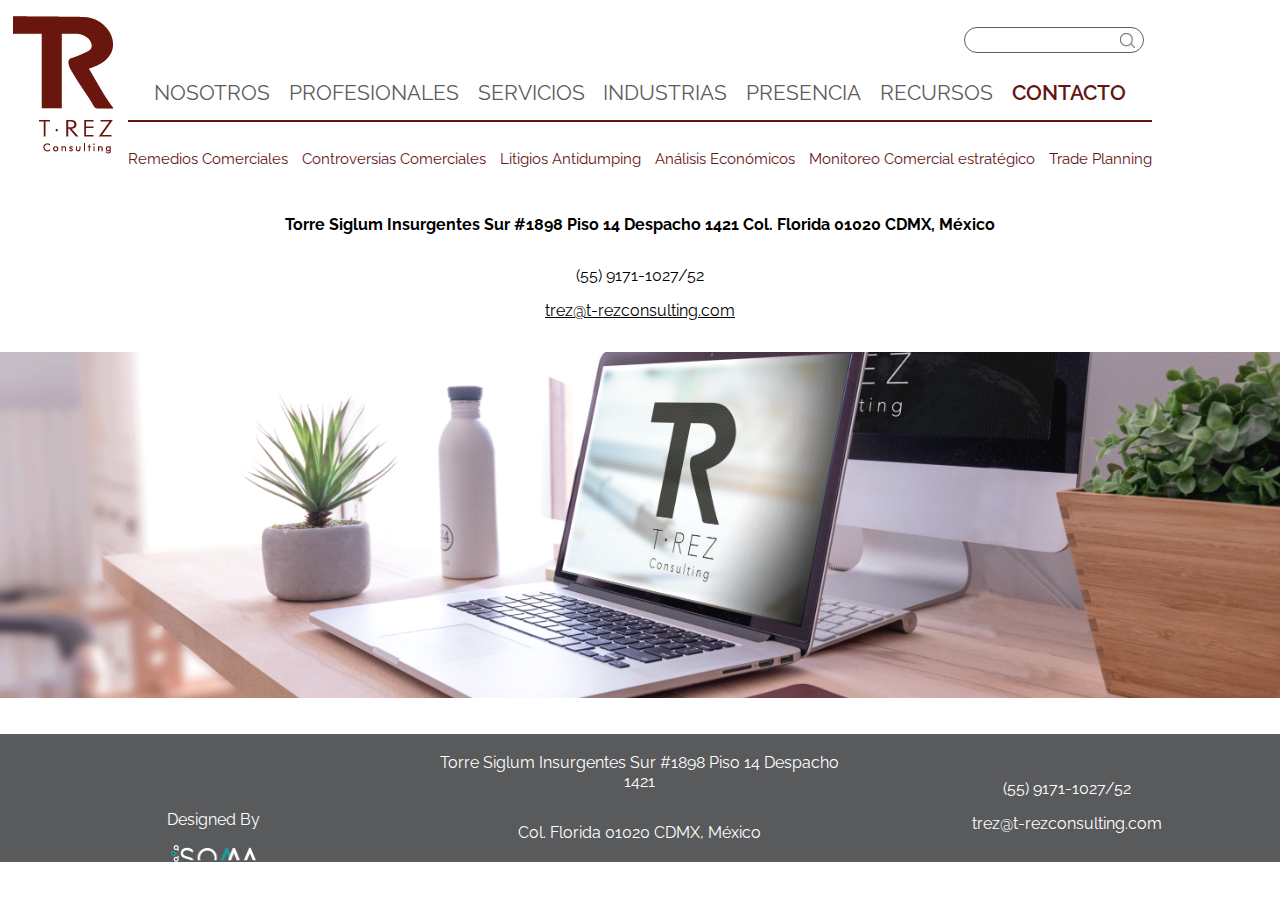
==== pages/contacto.html @ 3662fe1e "version requerimientos final" ====
<!DOCTYPE html>
<html lang="en">

<head>
    <meta charset="UTF-8">
    <meta name="viewport" content="width=device-width, initial-scale=1.0">
    <meta http-equiv="X-UA-Compatible" content="ie=edge">
    <link rel="stylesheet" href="https://use.fontawesome.com/releases/v5.8.1/css/all.css"
        integrity="sha384-50oBUHEmvpQ+1lW4y57PTFmhCaXp0ML5d60M1M7uH2+nqUivzIebhndOJK28anvf" crossorigin="anonymous">
    <link href="https://fonts.googleapis.com/css?family=Raleway:400,600" rel="stylesheet">
    <link rel="stylesheet" href="https://stackpath.bootstrapcdn.com/bootstrap/4.1.3/css/bootstrap.min.css"
        integrity="sha384-MCw98/SFnGE8fJT3GXwEOngsV7Zt27NXFoaoApmYm81iuXoPkFOJwJ8ERdknLPMO" crossorigin="anonymous">
    <link rel="stylesheet" href="../css/contacto.css">
    <title>T-REZ</title>
</head>

<body>
    <div class="preventHeader">
        <header class="nav">
            <input type="checkbox" id="nav-check">
            <section class="nav-header">
                <div class="nav-logo">
                    <a href="../index.html"><img src="../img/logo.png" alt="logo T-REZ"></a>
                </div>
            </section>
            <div class="nav-btn dots">
                <label for="nav-check" class="dot"></label>
            </div>
            <section class="nav-links">
                <article class="linksPrincipales">
                    <a href="./nosotros.html">Nosotros</a>
                    <a href="./profesionales.html">Profesionales</a>
                    <a href="./servicios.html">Servicios</a>
                    <a href="./industrias.html">Industrias</a>
                    <a href="./presencia.html">Presencia</a>
                    <a href="./recursos.html">Recursos</a>
                    <a class="selectedNavItem" href="./contacto.html">Contacto</a>
                </article>
            </section>
            <section class="buscarylinks">
                <article class="groupinput">
                    <input type="text">
                    <img src="../img/search.png" alt="img search">
                </article>
                <a href=""><i class="fab fa-linkedin-in fa-2x"></i></a>
                <a href=""><i class="fab fa-twitter fa-2x"></i></a>
                <a href=""><i class="fab fa-blogger-b fa-2x"></i></a>
            </section>
            <hr class="hrNavLinks">
            <section class="containerSec">

                <article class="linksSecundarios">
                    <a href="./servicios.html">Remedios Comerciales</a>
                    <a href="./servicios2.html">Controversias Comerciales</a>
                    <a href="./pages/servicios.html">Litigios Antidumping</a>
                    <a href="./pages/industrias.html">Análisis Económicos</a>
                    <a href="./pages/presencia.html">Monitoreo Comercial estratégico</a>
                    <a href="./pages/recursos.html">Trade Planning</a>
                </article>
            </section>
        </header>
    </div>

    <div class="preventMain">
        <main>
           <div class="seccionUp">
                <p><b>Torre Siglum Insurgentes Sur #1898 Piso 14 Despacho 1421 Col. Florida 01020 CDMX, México</b></p>
                <p>(55) 9171-1027/52</p>
                <a href="mailto:trez@t-rezconsulting.com">trez@t-rezconsulting.com</a>
           </div>
           <div class="seccionDown">
               <img src="../img/foto3.png" alt="foto contacto">
           </div>
        </main>
    </div>

    <footer class="footerWeb">
        <section class="designedby">
            <p>Designed By</p>
            <img src="../img/soma.png" alt="logo soma">
        </section>
        <section class="direccion">
            <p>Torre Siglum Insurgentes Sur #1898 Piso 14 Despacho 1421</p>
            <p>Col. Florida 01020 CDMX, México</p>
        </section>
        <section class="contacto">
            <p>(55) 9171-1027/52</p>
            <a href="mailto:trez@t-rezconsulting.com">trez@t-rezconsulting.com</a>
        </section>
    </footer>
    <footer class="footerResponsive">
        <section class="designedby">
            <p>Designed By</p>
            <img src="../img/soma.png" alt="logo soma">
        </section>
        <section class="contacto">
            <p>(55) 9171-1027/52</p>
            <a href="mailto:trez@t-rezconsulting.com">trez@t-rezconsulting.com</a>
        </section>
        <section class="direccion">
            <center>
                <p>Torre Siglum Insurgentes Sur #1898 Piso 14 Despacho 1421</p>
            </center>
            <p>Col. Florida 01020 CDMX, México</p>
        </section>
    </footer>
    <div id="fb-root"></div>
    <script async defer crossorigin="anonymous"
        src="https://connect.facebook.net/es_LA/sdk.js#xfbml=1&version=v3.2&appId=145799399704791&autoLogAppEvents=1"></script>
</body>

</html>
---- css/contacto.css ----
* {
    box-sizing: border-box;
}

body {
    margin: 0px;
    font-family: 'Raleway', sans-serif;
}

.preventHeader {
    /* border: solid 1px blue; */
    width: 100%;
    display: flex;
    justify-content: center;
}

.nav {
    /* border: solid 1px red; */
    height: 167px;
    width: 1400px;
    position: relative;
    display: flex;
    justify-content: center;
}

.nav>.nav-header {
    /* border: solid 1px blue; */
    width: 10%;
    display: flex;
    justify-content: center;
    align-items: center;
    position: absolute;
    left: 0;
    top: 1em;
}

.nav>.nav-header>.nav-logo {
    /* border: solid 1px green; */
    width: 80%;
    height: 80%;
    font-size: 22px;
}

.nav>.nav-links {
    /* border: solid 1px purple; */
    width: 76%;
    display: flex;
    justify-content: center;
    align-items: center;
    flex-direction: column;
    position: absolute;
    top: 5em;
}

.nav>.nav-links>a {
    /* border: solid 1px orangered; */
    display: inline-block;
    padding: 13px 10px 13px 10px;
    text-decoration: none;
    color: #efefef;
}

.nav>.nav-links>a:hover {
    background-color: #0000004d;
}

.nav>#nav-check {
    display: none;
}

.linksPrincipales {
    /* border: solid 1px yellow; */
    width: 100%;
    display: flex;
    justify-content: space-between;
}

.linksPrincipales a {
    color: #5c5c60;
    text-decoration: none;
    text-transform: uppercase;
    font-size: 16pt;
}

.linksPrincipales a:hover {
    color: #631514;
}

.selectedNavItem {
    color: #631514 !important;
    font-weight: 600;
}

.hrNavLinks {
    width: 80%;
    border-color: #631514;
    background-color: #631514;
    height: 2px;
    border-top: 1px solid #631514;
    border: none;
    position: absolute;
    top: 7em;
}

.linksSecundarios {
    /* border: solid 1px orange; */
    width: 100%;
    display: flex;
    justify-content: space-between;
}

.linksSecundarios a {
    color: #631514;
    text-decoration: none;
    font-size: 11pt;
}

.linksSecundarios a:hover {
    color: #631514;
    text-decoration: underline;
    font-size: 11pt;
}

.buscarylinks {
    /* border: solid 1px; */
    width: 21em;
    display: flex;
    height: 80px;
    align-items: center;
    justify-content: space-around;
    /* border-bottom: solid 2px #bbbdbf; */
    position: absolute;
    right: 0;
}

.groupinput {
    /* border: solid 1px; */
    width: 180px;
    display: flex;
    align-items: center;
}

.groupinput>input {
    border-radius: 50px;
    border: #5c5c60 solid 1px;
    background-color: #fff;
    width: 100%;
    height: 2em;
    color: #000;
}

.groupinput img {
    width: 15px;
    height: 15px;
    margin-left: -24px;
    filter: invert(40%);
}

.buscarylinks i {
    color: #5c5c60;
}

.containerSec {
    /* border: saddlebrown 1px solid; */
    width: 80%;
    position: absolute;
    bottom: 0;
    display: flex;
}

/* ----------------termina header------------------------------ */

/* ---------------------empieza main---------------- */

.preventMain {
    /* border: solid 1px #00d0ff; */
    width: 100%;
    display: flex;
    justify-content: center;
}

main {
    width: 1400px;
    height: auto;
    display: flex;
    flex-direction: column;
    margin-top: 2em;
}

.seccionUp{
    /* border: solid 1px red; */
    width: 100%;
    display: flex;
    flex-direction: column;
    align-items: center;
}

.seccionUp a{
    color: #000;
}

.seccionDown{ 
    margin-top: 2em;
    /* border: solid 1px blue; */
    width: 100%;
}

.seccionDown img{
  
    width: 100%;
}

/* ----------termina main----------------- */

/* -----------------empieza footer-------------------------- */

.footerWeb {
    background-color: #595a5c;
    width: 100%;
    display: flex;
    justify-content: space-around;
    color: #fff;
    height: 8em;
    margin-top: 2em;
    /* position: fixed;
    bottom: 0; */
}

.designedby {
    /* border: solid 1px rgb(0, 255, 102); */
    display: flex;
    flex-direction: column;
    justify-content: flex-end;
    align-items: center;
    width: 33%;
}

.designedby>img {
    width: 20%;
}

.direccion {
    /* border: solid 1px rgb(0, 255, 102); */
    display: flex;
    flex-direction: column;
    align-items: center;
    justify-content: center;
    width: 33%;
    text-align: center;
}

.contacto {
    /* border: solid 1px rgb(0, 255, 102); */
    display: flex;
    flex-direction: column;
    align-items: center;
    justify-content: center;
    width: 33%;
}

.contacto a {
    color: #fff;
    text-decoration: none;
}

.footerResponsive {
    display: none;
}

/* ------------------empieza responsive moviles-------------------- */

@media (max-width:700px) {
    .nav {
        /* border: solid 1px red; */
        height: 165px;
        width: 100%;
        position: relative;
        display: flex;
    }
    .dot, .dot:before, .dot:after {
        position: absolute;
        width: 16px;
        height: 16px;
        border-radius: 20px;
        background-color: #5c5c60;
    }
    .dot {
        /* border: solid 1px red; */
        top: 50%;
        left: 50%;
        /* margin-top: -10px;
        margin-left: -10px; */
    }
    .dot:before, .dot:after {
        content: "";
    }
    .dot:before {
        right: 25px;
        transition: right .3s ease-out;
    }
    .dot:after {
        left: 25px;
        transition: left .3s ease-out;
    }
    .dots:hover .dot:before {
        right: -25px;
    }
    .dots:hover .dot:after {
        left: -25px;
    }
    .nav>.nav-header {
        /* border: solid 1px blue; */
        width: 18%;
        height: 60%;
        display: flex;
        justify-content: center;
        align-items: center;
        margin-left: 0.5em;
    }
    .nav>.nav-header>.nav-logo {
        /* border: solid 1px green; */
        width: 100%;
        height: 100%;
    }
    .nav>.nav-header>.nav-logo img {
        width: 100%;
        height: 100%;
        position: relative;
        z-index: 100000;
    }
    .linksPrincipales {
        /* border: solid 1px yellow; */
        width: 95%;
        display: flex;
        flex-direction: column;
        align-items: flex-end;
        margin-top: 1em;
    }
    .linksPrincipales a {
        color: #5c5c60;
        text-decoration: none;
        text-transform: uppercase;
        font-size: 16.16pt;
        border-bottom: 1.5px solid #631514;
        margin-top: 1em;
    }
    .containerSec {
        /* border: solid 1px green; */
        width: 100%;
        display: flex;
        flex-direction: column;
        align-items: center;
    }
    .hrNavLinks {
        width: 80%;
        border-color: #631514;
        background-color: #631514;
        height: 2px;
        border-top: 1px solid #631514;
        border: none;
    }
    .linksSecundarios {
        /* border: solid 1px orange;  */
        width: 90%;
        display: flex;
        /* justify-content: space-between; */
        flex-wrap: wrap;
    }
    .linksSecundarios a {
        color: #631514;
        text-decoration: none;
        font-size: 7pt;
    }
    .buscarylinks {
        /* border: solid 1px; */
        width: 60%;
        display: flex;
        height: 40px;
        align-items: center;
        justify-content: space-around;
        /* border-bottom: solid 2px #bbbdbf; */
        position: absolute;
        right: 0;
        top: 3em;
        padding-top: 3em;
    }
    .groupinput {
        /* border: solid 1px; */
        width: 120px;
        display: flex;
        align-items: center;
    }
    .groupinput>input {
        border-radius: 50px;
        border: none;
        background-color: #631514;
        width: 100%;
        height: 1.5em;
        opacity: 0;
        transition: all 0.5s ease;
        color: #fff;
    }
    .groupinput>input:hover {
        opacity: 100;
    }
    .groupinput img {
        width: 15px;
        height: 15px;
        margin-left: -24px;
        filter: invert(40%);
    }
    .buscarylinks i {
        color: #5c5c60;
        font-size: 20px;
    }
    .nav>.nav-btn {
        /* border: solid 1px green; */
        display: inline-block;
        position: absolute;
        right: 4em;
        top: 2em;
    }
    .nav>.nav-btn>label {
        display: inline-block;
        /* width: 50px;
        height: 50px; */
        padding: 0;
    }
    .nav>.nav-btn>label:hover, .nav #nav-check:checked~.nav-btn>label {
        background-color: #0000004d;
    }
    .nav>.nav-btn>label>span {
        display: block;
        width: 25px;
        height: 10px;
        border-top: 2px solid #eee;
    }
    .nav>.nav-links {
        position: absolute;
        display: block;
        width: 100%;
        background-color: #fff;
        height: 0px;
        transition: all 0.3s ease-in;
        overflow-y: hidden;
        top: 50px;
        left: 0px;
    }
    .nav>.nav-links>a {
        display: block;
        width: 100%;
    }
    .nav>#nav-check:not(:checked)~.nav-links {
        height: 0px;
    }
    .nav>#nav-check:checked~.nav-links {
        height: calc(100vh - 50px);
        overflow-y: auto;
        z-index: 9999;
    }
    /* ---------------------empieza main---------------- */
    main {
        width: 1400px;
        height: auto;
        display: flex;
        flex-direction: column;
    }
    .seccionIzq {
        /* border: solid 1px red; */
        width: 100%;
    }
    .item1 {
        border-bottom: 1px solid #d0d1d3;
        height: 2.5em;
        background-color: #ededed;
        color: #000;
        text-transform: uppercase;
        display: flex;
        align-items: center;
        padding-left: 1em;
        transition: 0.5s all ease-out;
    }
    .item2 {
        height: 2.5em;
        background-color: #ededed;
        color: #000;
        text-transform: uppercase;
        display: flex;
        align-items: center;
        padding-left: 1em;
        transition: 0.5s all ease-out;
    }
    .contenedorFotoIzq {
        /* border: solid 1px greenyellow; */
        width: 100%;
        margin-top: 1em;
    }
    .contenedorFotoIzq img {
        /* border: solid 1px purple; */
        width: 100%;
    }
    .seccionCentro {
        /* border: solid 1px blue; */
        width: 100%;
        padding: 2em;
    }
    .title {
        color: #6c6968;
        font-size: 22px;
        text-align: justify;
    }
    .textPrincipal {
        text-align: justify;
    }
    .seccionDer {
        /* border: solid 1px goldenrod; */
        width: 100%;
        display: flex;
        justify-content: center;
    }
    .prueba {
        height: 4em;
    }
    /* ----------termina main----------------- */
    /* -----------------empieza footer-------------------------- */
    .footerResponsive {
        background-color: #595a5c;
        display: flex;
        justify-content: space-around;
        flex-wrap: wrap-reverse;
        color: #fff;
        height: 18em;
        margin-top: 1em;
        font-size: 13px;
    }
    .designedby {
        /* border: solid 1px rgb(0, 255, 102); */
        display: flex;
        flex-direction: column;
        justify-content: flex-end;
        align-items: center;
        width: 100%;
    }
    .designedby>img {
        width: 40%;
    }
    .direccion {
        /* border: solid 1px rgb(0, 255, 102); */
        display: flex;
        flex-direction: column;
        align-items: center;
        justify-content: center;
        width: 70%;
    }
    .contacto {
        /* border: solid 1px rgb(0, 255, 102); */
        display: flex;
        flex-direction: column;
        align-items: center;
        justify-content: center;
        width: 100%;
    }
    .contacto a {
        color: #fff;
        text-decoration: none;
    }
    .footerWeb {
        display: none;
    }
}

@media only screen and (max-device-width: 1024px) and (min-device-width: 768px) {
    .nav>.nav-links {
        /* border: solid 1px purple; */
        width: 86%;
        display: flex;
        justify-content: center;
        align-items: center;
        flex-direction: column;
        position: absolute;
        top: 5em;
        right: 5px;
    }
    .nav>.nav-links>a {
        /* border: solid 1px orangered; */
        display: inline-block;
        padding: 13px 10px 13px 10px;
        text-decoration: none;
        color: #efefef;
    }
    .linksPrincipales a {
        color: #5c5c60;
        text-decoration: none;
        text-transform: uppercase;
        font-size: 11pt;
    }
    .hrNavLinks {
        width: 80%;
        border-color: #631514;
        background-color: #631514;
        height: 2px;
        border-top: 1px solid #631514;
        border: none;
        position: absolute;
        top: 6em;
        right: 1em;
    }
    .containerSec {
        /* border: saddlebrown 1px solid; */
        width: 86%;
        position: absolute;
        bottom: 0;
        right: 0;
        display: flex;
        text-align: center;
    }
}
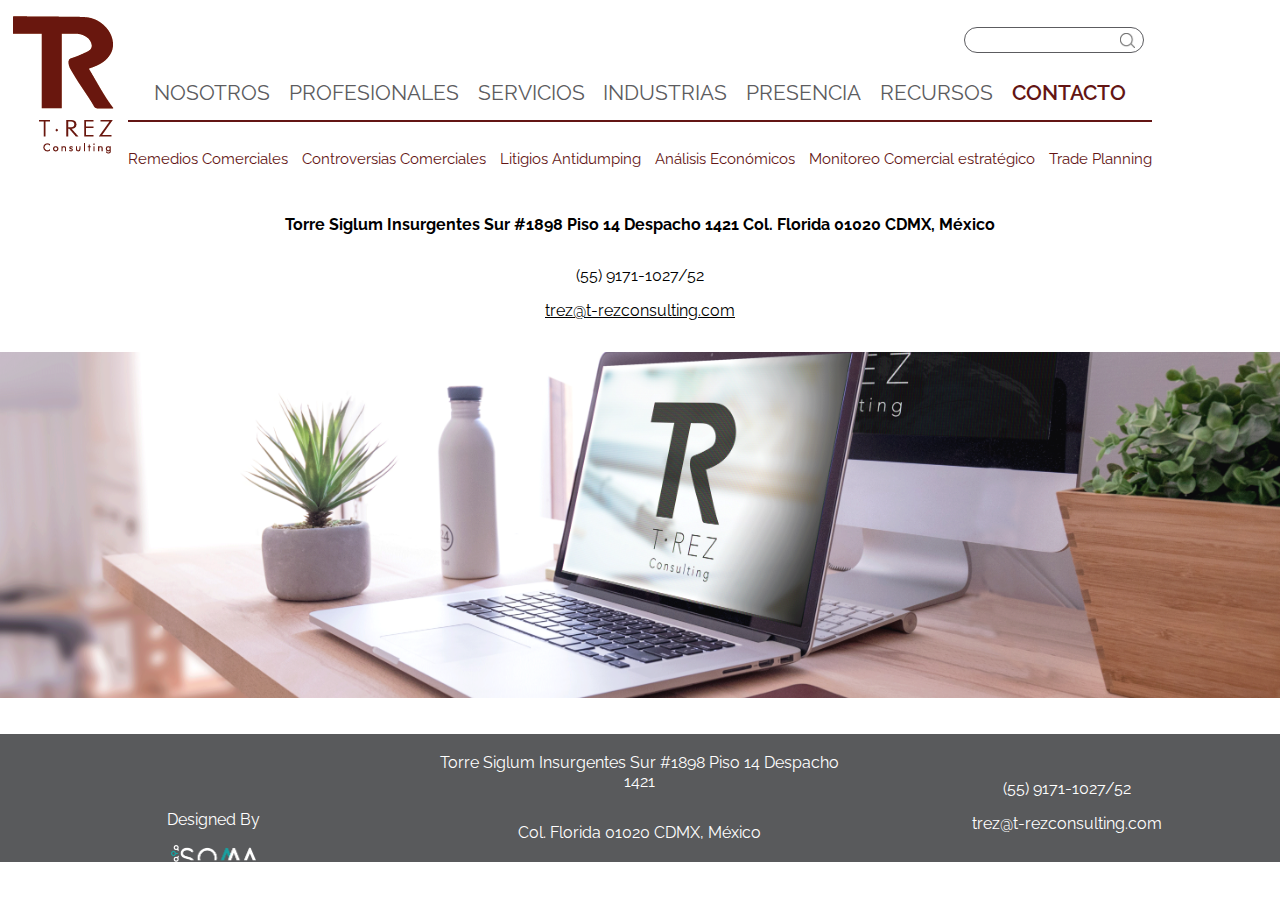
==== commit 48650885: "add favicon" ====
--- a/pages/contacto.html
+++ b/pages/contacto.html
@@ -10,6 +10,13 @@
     <link href="https://fonts.googleapis.com/css?family=Raleway:400,600" rel="stylesheet">
     <link rel="stylesheet" href="https://stackpath.bootstrapcdn.com/bootstrap/4.1.3/css/bootstrap.min.css"
         integrity="sha384-MCw98/SFnGE8fJT3GXwEOngsV7Zt27NXFoaoApmYm81iuXoPkFOJwJ8ERdknLPMO" crossorigin="anonymous">
+    <link rel="apple-touch-icon" sizes="152x152" href="../apple-touch-icon.png">
+    <link rel="icon" type="image/png" sizes="32x32" href="../favicon-32x32.png">
+    <link rel="icon" type="image/png" sizes="16x16" href="../favicon-16x16.png">
+    <link rel="manifest" href="../site.webmanifest">
+    <link rel="mask-icon" href="../safari-pinned-tab.svg" color="#5bbad5">
+    <meta name="msapplication-TileColor" content="#da532c">
+    <meta name="theme-color" content="#ffffff">
     <link rel="stylesheet" href="../css/contacto.css">
     <title>T-REZ</title>
 </head>
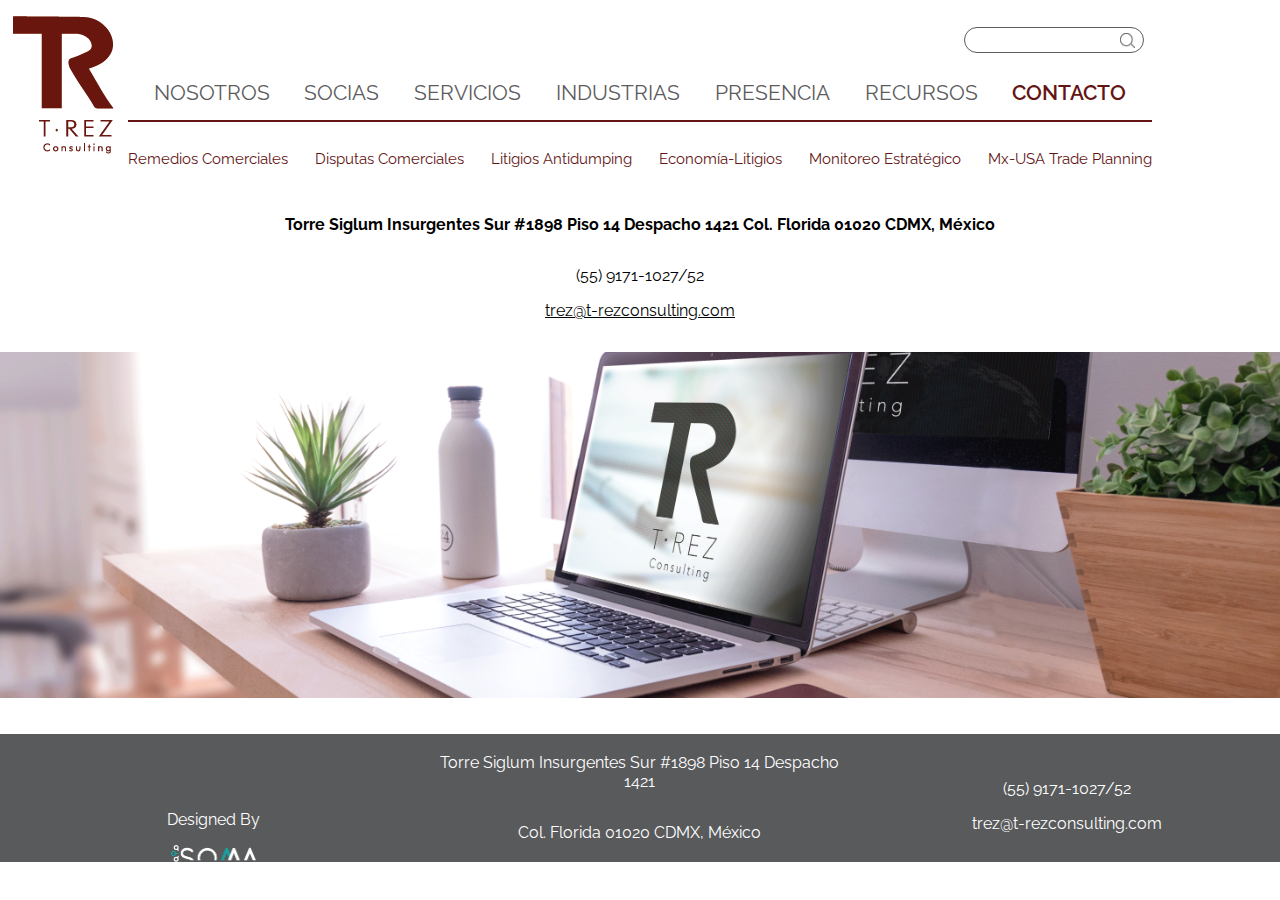
==== commit e1042a1f: "new pages new directory" ====
--- a/pages/contacto.html
+++ b/pages/contacto.html
@@ -36,7 +36,7 @@
             <section class="nav-links">
                 <article class="linksPrincipales">
                     <a href="./nosotros.html">Nosotros</a>
-                    <a href="./profesionales.html">Profesionales</a>
+                    <a href="./profesionales.html">Socias</a>
                     <a href="./servicios.html">Servicios</a>
                     <a href="./industrias.html">Industrias</a>
                     <a href="./presencia.html">Presencia</a>
@@ -58,11 +58,11 @@
 
                 <article class="linksSecundarios">
                     <a href="./servicios.html">Remedios Comerciales</a>
-                    <a href="./servicios2.html">Controversias Comerciales</a>
-                    <a href="./pages/servicios.html">Litigios Antidumping</a>
-                    <a href="./pages/industrias.html">Análisis Económicos</a>
-                    <a href="./pages/presencia.html">Monitoreo Comercial estratégico</a>
-                    <a href="./pages/recursos.html">Trade Planning</a>
+                    <a href="./services/controversiasComerciales.html">Disputas Comerciales</a>
+                    <a href="./services/litigiosAntidumping.html">Litigios Antidumping</a>
+                    <a href="./services/analisisEconomicos.html">Economía-Litigios</a>
+                    <a href="./services/monitoreoComercial.html">Monitoreo Estratégico</a>
+                    <a href="./services/tradePlanning.html">Mx-USA Trade Planning</a>
                 </article>
             </section>
         </header>
@@ -70,14 +70,14 @@
 
     <div class="preventMain">
         <main>
-           <div class="seccionUp">
+            <div class="seccionUp">
                 <p><b>Torre Siglum Insurgentes Sur #1898 Piso 14 Despacho 1421 Col. Florida 01020 CDMX, México</b></p>
                 <p>(55) 9171-1027/52</p>
                 <a href="mailto:trez@t-rezconsulting.com">trez@t-rezconsulting.com</a>
-           </div>
-           <div class="seccionDown">
-               <img src="../img/foto3.png" alt="foto contacto">
-           </div>
+            </div>
+            <div class="seccionDown">
+                <img src="../img/foto3.png" alt="foto contacto">
+            </div>
         </main>
     </div>
 
--- a/css/contacto.css
+++ b/css/contacto.css
@@ -268,6 +268,16 @@
 }
 
 /* ------------------empieza responsive moviles-------------------- */
+@media (min-width:1700px) {
+    main{
+        width: 100%;
+    }
+
+    .footerWeb{
+    position: fixed;
+    bottom: 0;}
+
+}
 
 @media (max-width:700px) {
     .nav {
